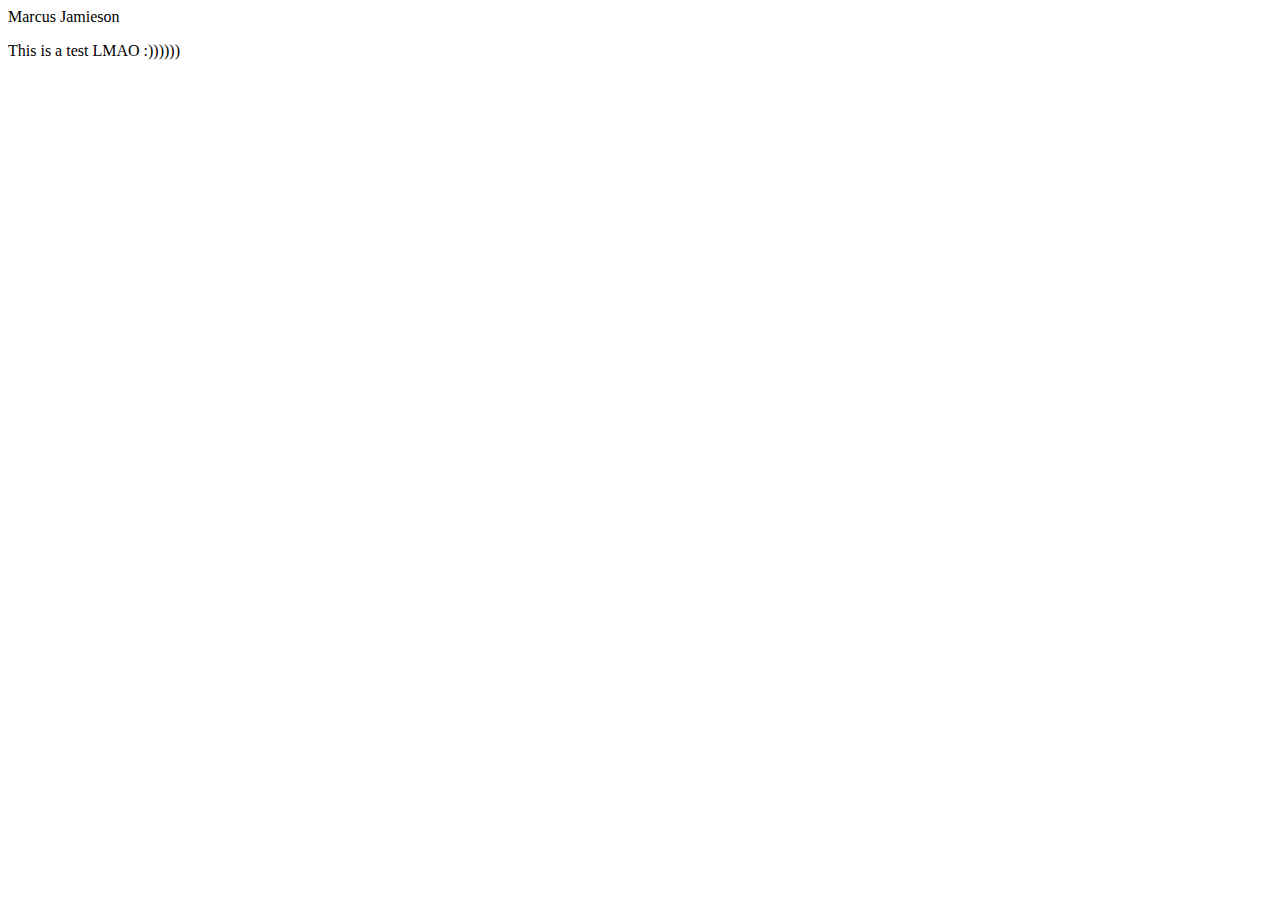
==== index.html @ c13ac4fa "testing" ====
<!--@MarcusChain99-->
<!DOCTYPE html>
<html>
  <head>
    <meta  charset="UTF-8">
        <meta name="viewport" content="width=device-width, initial-scale=1.0">
        <script type="text/javascript" src="https://ajax.googleapis.com/ajax/libs/jquery/3.5.1/jquery.min.js"></script>
        <link href="https://cdn.jsdelivr.net/npm/bootstrap@5.1.3/dist/css/bootstrap.min.css" rel="stylesheet" integrity="sha384-1BmE4kWBq78iYhFldvKuhfTAU6auU8tT94WrHftjDbrCEXSU1oBoqyl2QvZ6jIW3" crossorigin="anonymous">
        <link rel="stylesheet" href="index.css"></link>
  </head>
  <body>
    <header>Marcus Jamieson</header>
  <p>This is a test LMAO :))))))</p>
  </body>
</html>
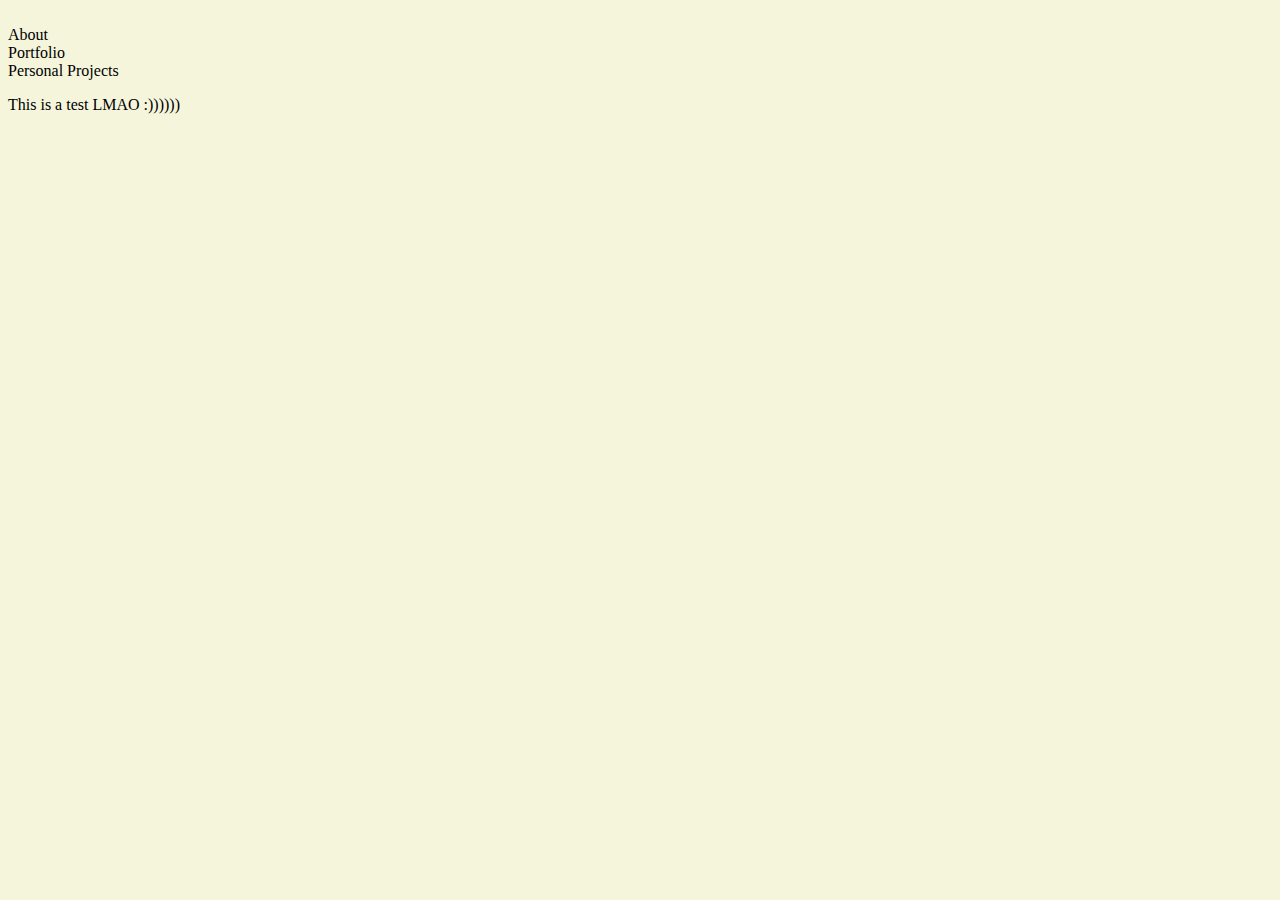
==== commit 47d6ac6f: "Adding img resource and bootstrap classes" ====
--- a/index.html
+++ b/index.html
@@ -3,13 +3,36 @@
 <html>
   <head>
     <meta  charset="UTF-8">
-        <meta name="viewport" content="width=device-width, initial-scale=1.0">
-        <script type="text/javascript" src="https://ajax.googleapis.com/ajax/libs/jquery/3.5.1/jquery.min.js"></script>
-        <link href="https://cdn.jsdelivr.net/npm/bootstrap@5.1.3/dist/css/bootstrap.min.css" rel="stylesheet" integrity="sha384-1BmE4kWBq78iYhFldvKuhfTAU6auU8tT94WrHftjDbrCEXSU1oBoqyl2QvZ6jIW3" crossorigin="anonymous">
-        <link rel="stylesheet" href="index.css"></link>
+    <title>Marcus's Portfolio Page!</title>
+    <meta name="viewport" content="width=device-width, initial-scale=1.0">
+    <script type="text/javascript" src="https://ajax.googleapis.com/ajax/libs/jquery/3.5.1/jquery.min.js"></script>
+    <link href="https://cdn.jsdelivr.net/npm/bootstrap@5.1.3/dist/css/bootstrap.min.css" rel="stylesheet" integrity="sha384-1BmE4kWBq78iYhFldvKuhfTAU6auU8tT94WrHftjDbrCEXSU1oBoqyl2QvZ6jIW3" crossorigin="anonymous">
+    <link rel="stylesheet" href="index.css"></link>
   </head>
   <body>
-    <header>Marcus Jamieson</header>
+    <header>
+      <div class="container">
+        <div class="row">
+          <div class="col">
+            <img src="">
+          </div>
+        </div>
+      </div>
+      <div class="container">
+        <div class="row">
+          <div class="col">
+            <a>About</a>
+          </div>
+          <div class="col">
+            <a>Portfolio</a>
+          </div>
+          <div class="col">
+            <a>Personal Projects</a>
+          </div>
+        </div>
+      </div>
+    </header>
   <p>This is a test LMAO :))))))</p>
+  <footer></footer>
   </body>
 </html>
--- a/index.css
+++ b/index.css
@@ -0,0 +1,4 @@
+body
+{
+    background-color: beige;
+}